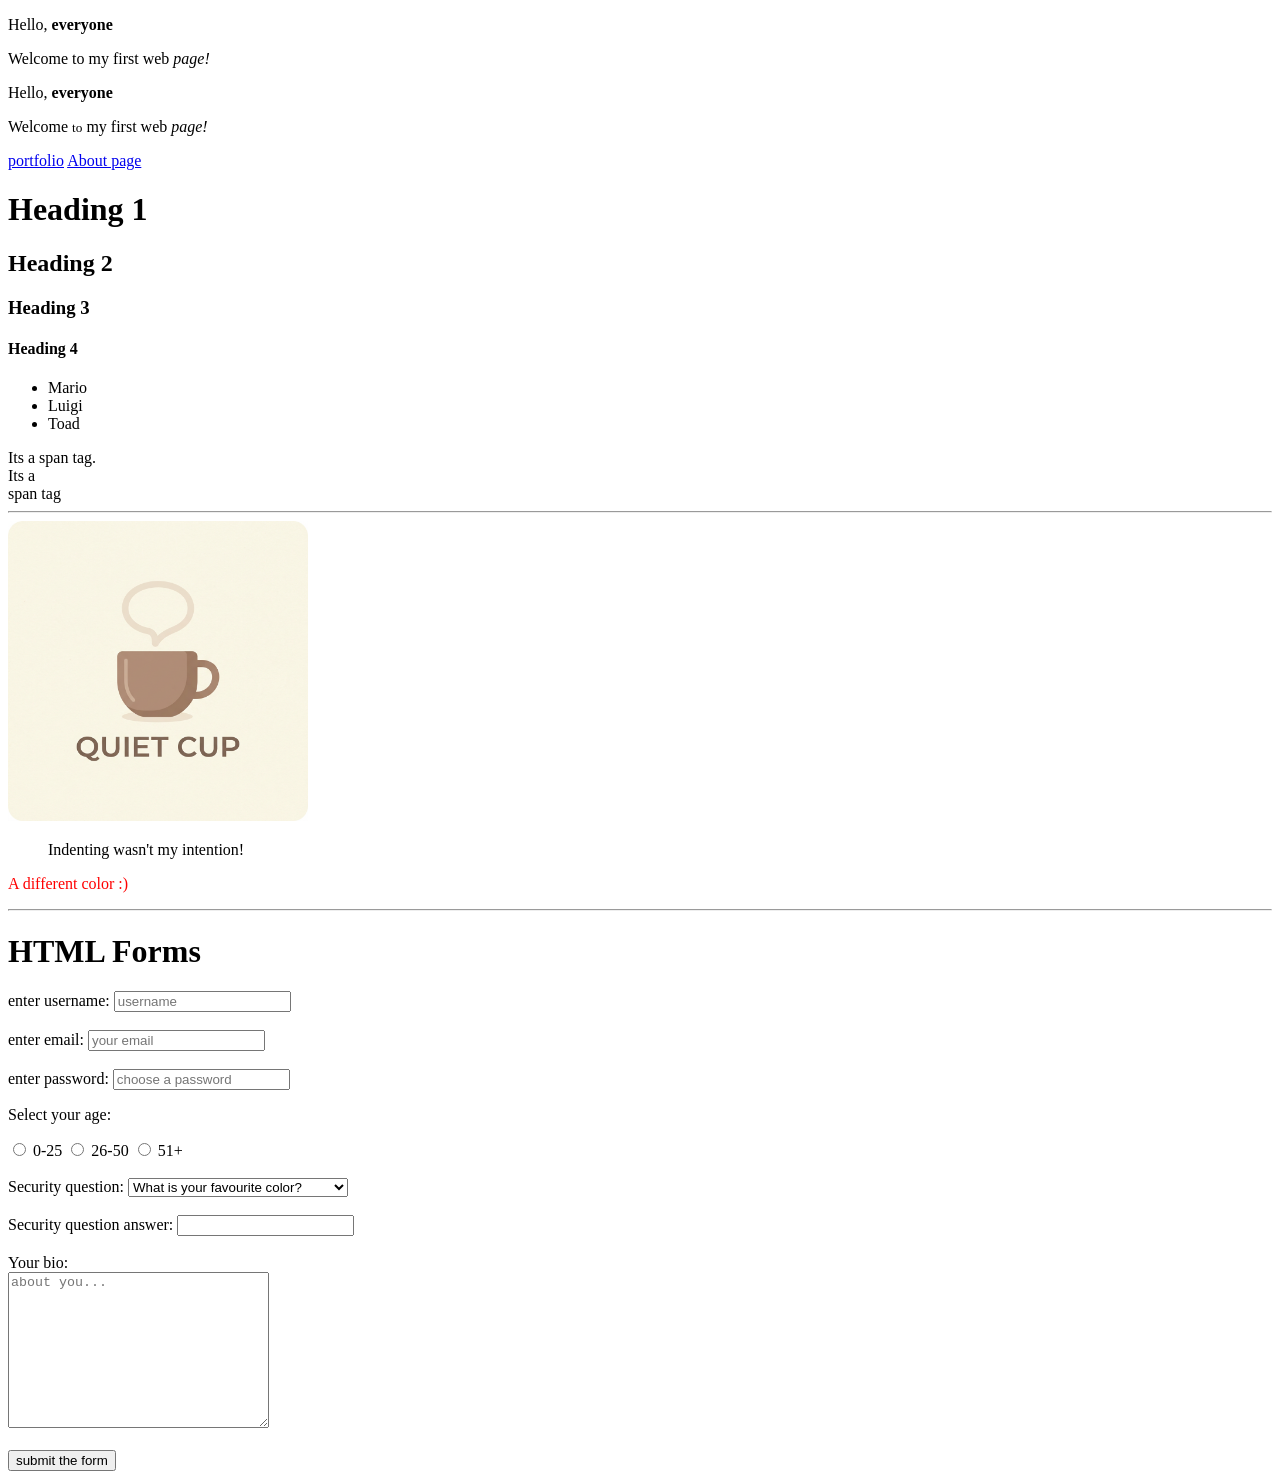
==== HTML & CSS task/Lesson 2/index.html @ 49104347 "Add files via upload" ====
<!DOCTYPE html>
<html>
<head>
    <title>Learning HTML with n</title>
</head>
<body>

  <div> 
    <p>Hello, <strong>everyone</strong></p>
    <p>Welcome to my first web <em>page!</em></p>
    <p>Hello, <strong>everyone</strong></p>
    <p>Welcome <small>to</small> my first web <em>page!</em></p>
    <a href="https://emanshahid.lovable.app/">portfolio</a>
    <a href="about.html">About page</a>
  </div>

  <div>
    <h1>Heading 1</h1>
    <h2>Heading 2</h2>
    <h3>Heading 3</h3>
    <h4>Heading 4</h4>
  </div>

  <div>  
    <ul>
        <li>Mario</li>
        <li>Luigi</li> <li>Toad</li>
    </ul> 
  </div>

<!--Span tag below-->
  <div>
    <span> Its a span tag.</span>
  </div>
 
  <div>
    <span> Its a <br> span tag </span>
  </div>
  <hr>

  <img src="Quiet-cup.png" alt="I am a noisy cup" width="300">

  <blockquote>
    Indenting wasn't my intention!
  </blockquote>

  <p style="color: red;">A different color :)</p>

</body>
</html>

<hr>

<html>
<head>
  <title>HTML Forms</title>
</head>
<body>
  <h1>HTML Forms</h1>
  <form>
    <label for="username">enter username:</label>
    <input type="text" id="username" name="username" placeholder="username" required>
    <br><br>
    <label for="email">enter email:</label>
    <input type="email" id="email" name="email" placeholder="your email" required>
    <br><br>
    <label for="password">enter password:</label>
    <input type="password" id="password" name="password" placeholder="choose a password" required>
    
    <p>Select your age:</p>

    <input type="radio" name="age" value="0-25" id="option-1">
    <label for="option-1">0-25</label>
    <input type="radio" name="age" value="26-50" id="option-2">
    <label for="option-2">26-50</label>
    <input type="radio" name="age" value="51+" id="option-3">
    <label for="option-3">51+</label>

    <br><br>
    <label for="">Security question:</label>
    <select name="question" id="question">
      <option value="q1">What is your favourite color?</option>
      <option value="q2">What is your favourite fruit?</option>
      <option value="q3">What is your favourite vegetable?</option>
    </select>
    <br><br>

    <label for="answer">Security question answer:</label>
    <input type="text" id="answer" name="answer">

    <br><br>
    <label for="bio">Your bio:</label><br>
    <textarea name="bio" id="bio" cols="30" rows="10" placeholder="about you..."></textarea>

    <br><br>
    <input type="submit" value="submit the form">
  </form>
</body>
</html>
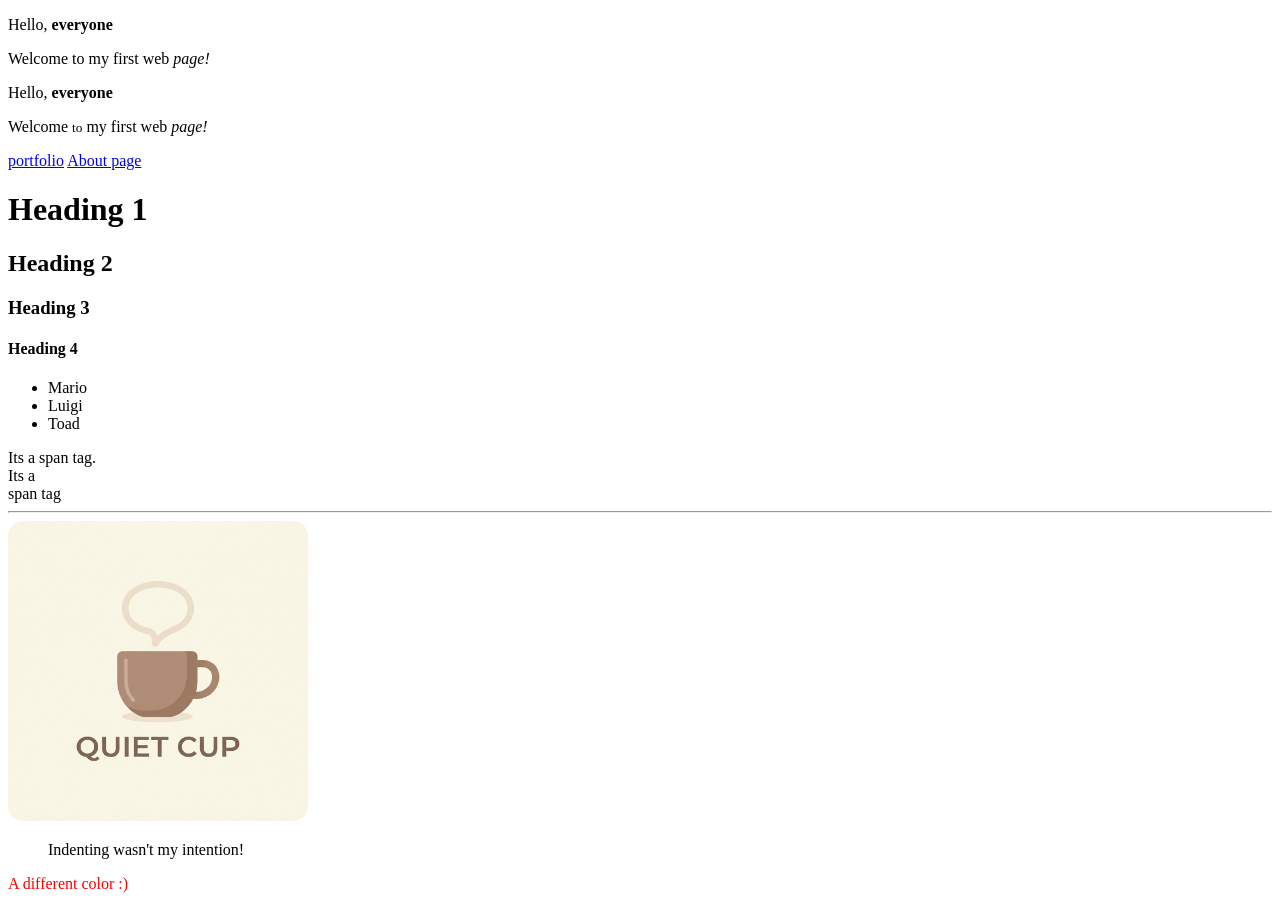
==== commit fe694f23: "Update index.html" ====
--- a/HTML & CSS task/Lesson 2/index.html
+++ b/HTML & CSS task/Lesson 2/index.html
@@ -49,51 +49,3 @@
 </body>
 </html>
 
-<hr>
-
-<html>
-<head>
-  <title>HTML Forms</title>
-</head>
-<body>
-  <h1>HTML Forms</h1>
-  <form>
-    <label for="username">enter username:</label>
-    <input type="text" id="username" name="username" placeholder="username" required>
-    <br><br>
-    <label for="email">enter email:</label>
-    <input type="email" id="email" name="email" placeholder="your email" required>
-    <br><br>
-    <label for="password">enter password:</label>
-    <input type="password" id="password" name="password" placeholder="choose a password" required>
-    
-    <p>Select your age:</p>
-
-    <input type="radio" name="age" value="0-25" id="option-1">
-    <label for="option-1">0-25</label>
-    <input type="radio" name="age" value="26-50" id="option-2">
-    <label for="option-2">26-50</label>
-    <input type="radio" name="age" value="51+" id="option-3">
-    <label for="option-3">51+</label>
-
-    <br><br>
-    <label for="">Security question:</label>
-    <select name="question" id="question">
-      <option value="q1">What is your favourite color?</option>
-      <option value="q2">What is your favourite fruit?</option>
-      <option value="q3">What is your favourite vegetable?</option>
-    </select>
-    <br><br>
-
-    <label for="answer">Security question answer:</label>
-    <input type="text" id="answer" name="answer">
-
-    <br><br>
-    <label for="bio">Your bio:</label><br>
-    <textarea name="bio" id="bio" cols="30" rows="10" placeholder="about you..."></textarea>
-
-    <br><br>
-    <input type="submit" value="submit the form">
-  </form>
-</body>
-</html>
